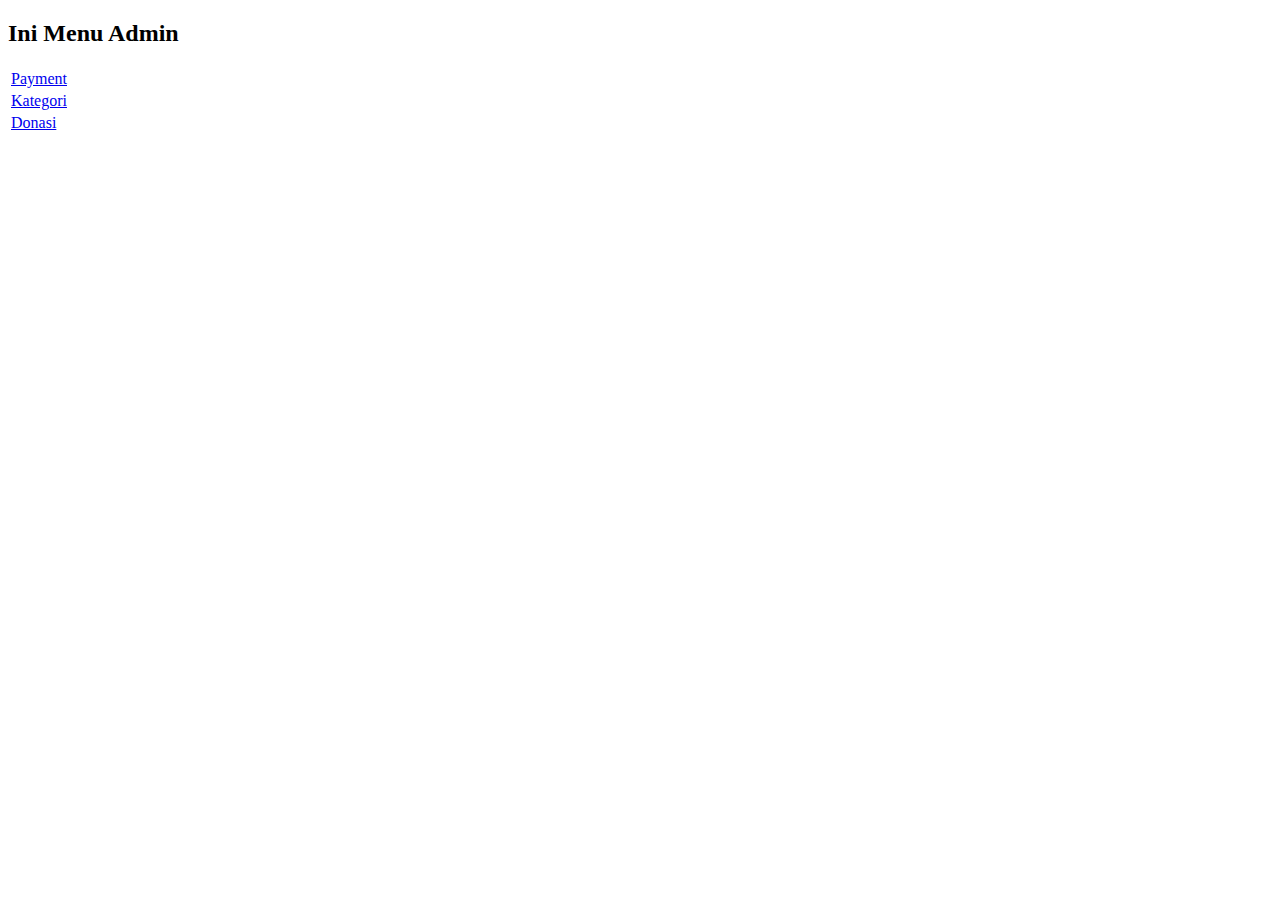
==== src/main/webapp/WEB-INF/views/admin/index.html @ b15eb516 "update AdminController" ====
<!DOCTYPE html>
<html xmlns:th="http://www.thymeleaf.org">

<head>
    <meta charset="ISO-8859-1">
    <title>Admin Page</title>
</head>

<body>
    <h2>Ini Menu Admin</h2>
    <table>
    	<tr>
    		<td><a href="payment">Payment</a></td>
    	</tr>
	    <tr>
	    	<td><a href="kategori">Kategori</a></td>
	    </tr>
	    <tr>
	    	<td><a href="donasi">Donasi</a></td>
	    </tr>
    </table>
</body>

</html>
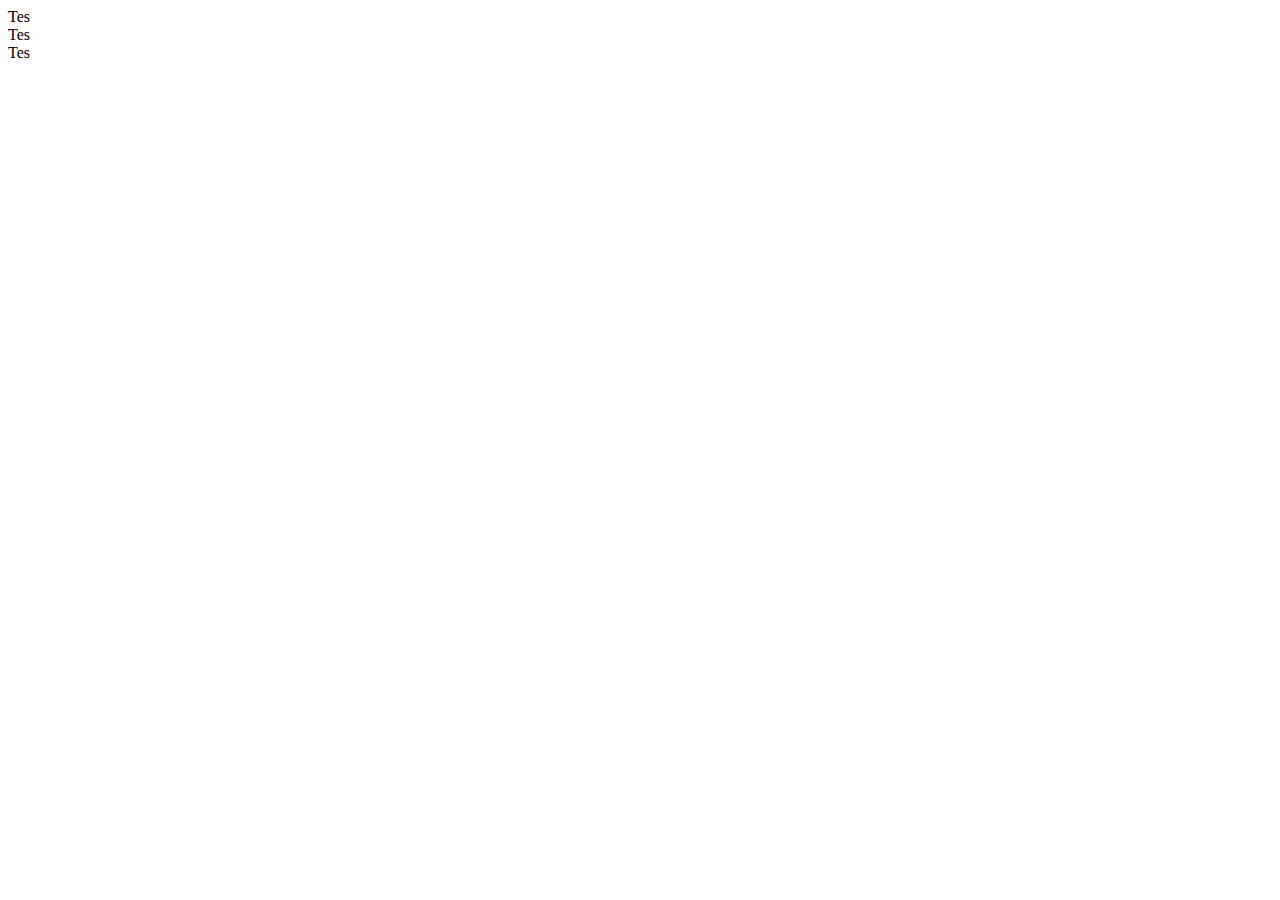
==== commit f181123e: "add user controller" ====
--- a/src/main/webapp/WEB-INF/views/admin/index.html
+++ b/src/main/webapp/WEB-INF/views/admin/index.html
@@ -1,24 +1,24 @@
 <!DOCTYPE html>
-<html xmlns:th="http://www.thymeleaf.org">
+<html lang="en" xmlns:th="http://www.thymeleaf.org">
 
-<head>
-    <meta charset="ISO-8859-1">
-    <title>Admin Page</title>
-</head>
+<head lang="en" th:replace="admin/layouts/head :: head"> </head>
 
-<body>
-    <h2>Ini Menu Admin</h2>
-    <table>
-    	<tr>
-    		<td><a href="payment">Payment</a></td>
-    	</tr>
-	    <tr>
-	    	<td><a href="kategori">Kategori</a></td>
-	    </tr>
-	    <tr>
-	    	<td><a href="donasi">Donasi</a></td>
-	    </tr>
-    </table>
+<body class="bg-gray-100">
+	<aside th:replace="admin/layouts/aside :: aside"></aside>
+	<main class="w-[80%] ml-auto">
+		<div th:replace="admin/layouts/header :: header"></div>
+
+		<section class="mx-6 mt-24">
+			<!-- SECTION -->
+			<div class="flex justify-between">
+				<div class="px-20 bg-white">Tes</div>
+				<div class="px-20 bg-white">Tes</div>
+				<div class="px-20 bg-white">Tes</div>
+			</div>
+			<div class="mt-[200rem]"></div>
+		</section>
+		<footer lang="en" th:replace="admin/layouts/footer :: footer"> </footer>
+	</main>
 </body>
 
 </html>